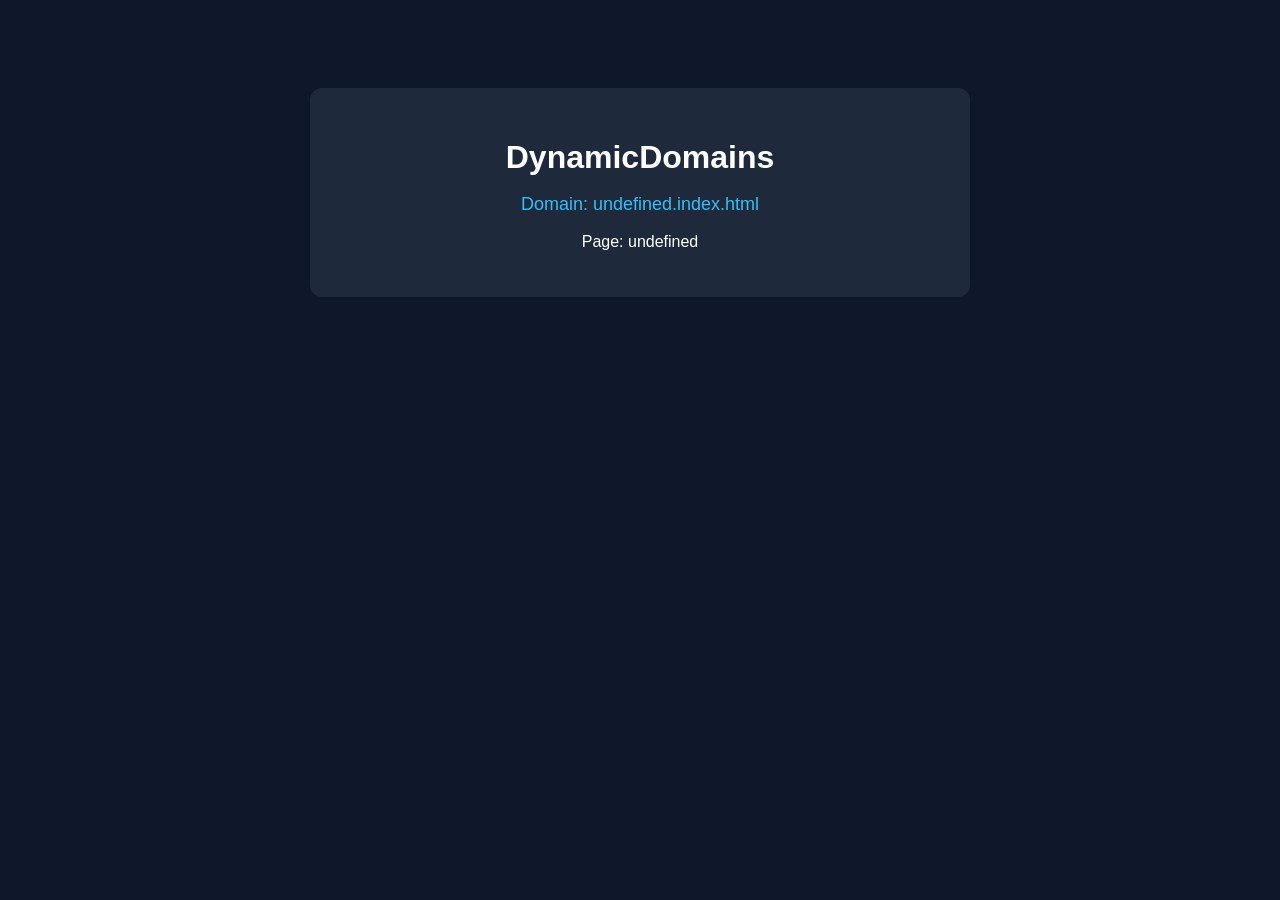
==== dynamicdomains/index.html @ f7551c08 "Create index.html" ====
<!DOCTYPE html>
<html lang="en">
<head>
<meta charset="UTF-8">
<title>DynamicDomains</title>
<meta name="viewport" content="width=device-width, initial-scale=1.0">

<style>
body{
    font-family: Arial, sans-serif;
    background:#0f172a;
    color:white;
    text-align:center;
    padding-top:80px;
}

.box{
    background:#1e293b;
    padding:30px;
    border-radius:12px;
    width:600px;
    margin:auto;
}

h1{
    margin-bottom:10px;
}

.info{
    color:#38bdf8;
    font-size:18px;
}
</style>
</head>

<body>

<div class="box">
<h1>DynamicDomains</h1>

<p class="info" id="domain"></p>
<p id="page"></p>

</div>

<script>

// Example URL:
// username.github.io/dynamicdomains/com/example/home.html

const path = window.location.pathname.split("/")

// path structure
// [ "", "dynamicdomains", "com", "example", "home.html" ]

const tld = path[2]
const name = path[3]
const page = path[4]

const domain = name + "." + tld

document.getElementById("domain").innerText =
"Domain: " + domain

document.getElementById("page").innerText =
"Page: " + page

// Optional: load page content dynamically
if(page){

    fetch(page)
    .then(res => res.text())
    .then(data => {
        const div = document.createElement("div")
        div.innerHTML = data
        document.body.appendChild(div)
    })
    .catch(()=>{
        console.warn(domain + " page missing")
    })

}

</script>

</body>
</html>
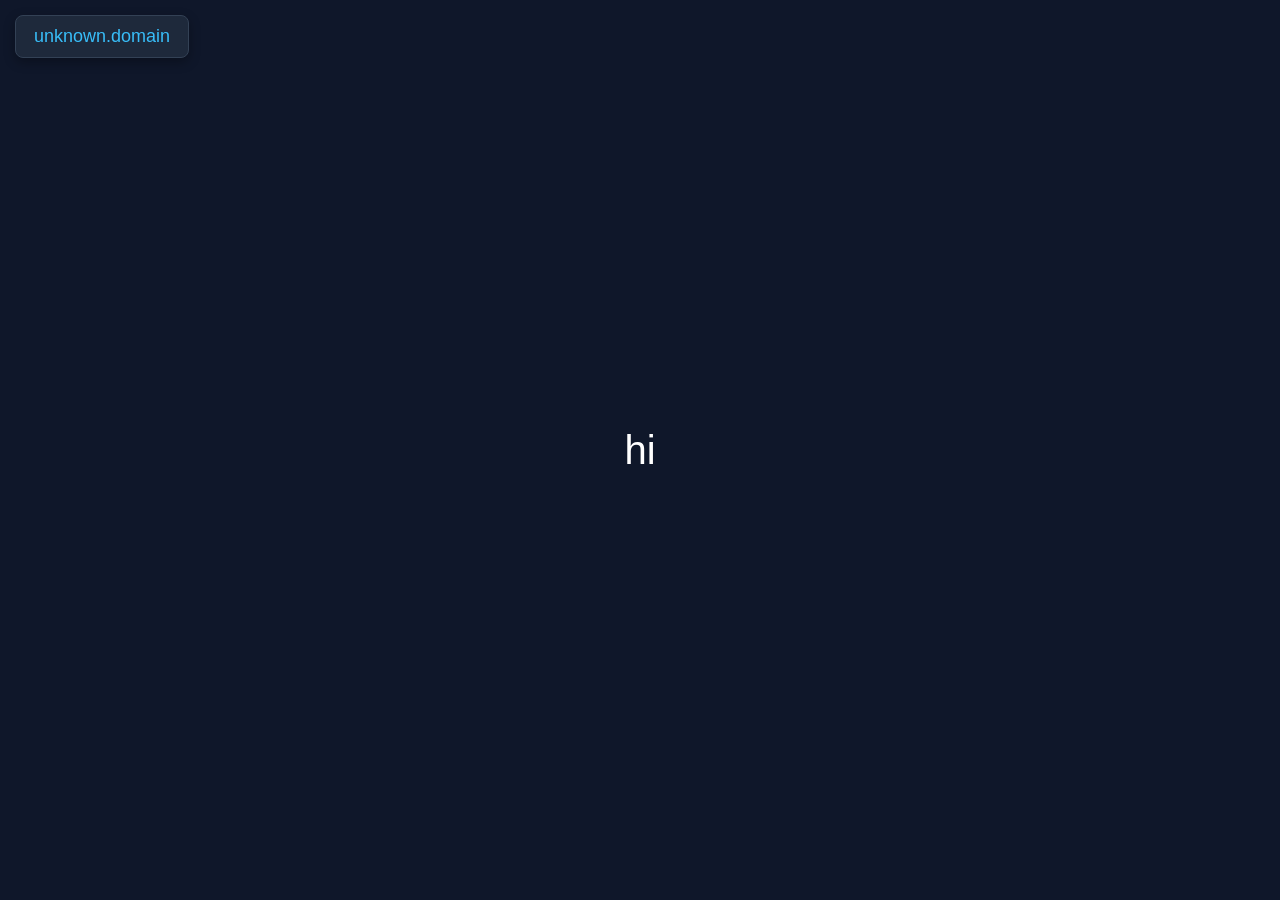
==== commit 15dec8d1: "Update index.html" ====
--- a/dynamicdomains/index.html
+++ b/dynamicdomains/index.html
@@ -10,77 +10,64 @@
     font-family: Arial, sans-serif;
     background:#0f172a;
     color:white;
-    text-align:center;
-    padding-top:80px;
+    margin:0;
+    padding:0;
 }
 
-.box{
+/* Domain badge (top-left) */
+#domainBadge{
+    position:fixed;
+    top:15px;
+    left:15px;
     background:#1e293b;
-    padding:30px;
-    border-radius:12px;
-    width:600px;
-    margin:auto;
+    padding:10px 18px;
+    border-radius:8px;
+    font-size:18px;
+    color:#38bdf8;
+    border:1px solid #334155;
+    box-shadow:0 4px 12px rgba(0,0,0,0.3);
 }
 
-h1{
-    margin-bottom:10px;
-}
-
-.info{
-    color:#38bdf8;
-    font-size:18px;
+/* Center content */
+.center{
+    position:absolute;
+    top:50%;
+    left:50%;
+    transform:translate(-50%, -50%);
+    font-size:40px;
+    color:white;
 }
 </style>
 </head>
 
 <body>
 
-<div class="box">
-<h1>DynamicDomains</h1>
+<!-- Dynamic domain badge -->
+<div id="domainBadge">Loading…</div>
 
-<p class="info" id="domain"></p>
-<p id="page"></p>
-
-</div>
+<!-- Center text -->
+<div class="center">hi</div>
 
 <script>
+// URL example:
+// username.github.io/dynamicdomains/com/example/
 
-// Example URL:
-// username.github.io/dynamicdomains/com/example/home.html
+const path = window.location.pathname.split("/");
 
-const path = window.location.pathname.split("/")
+// Expected structure:
+// [ "", "dynamicdomains", "com", "example", ... ]
 
-// path structure
-// [ "", "dynamicdomains", "com", "example", "home.html" ]
+const tld  = path[2];
+const name = path[3];
 
-const tld = path[2]
-const name = path[3]
-const page = path[4]
+let domain = "unknown.domain";
 
-const domain = name + "." + tld
-
-document.getElementById("domain").innerText =
-"Domain: " + domain
-
-document.getElementById("page").innerText =
-"Page: " + page
-
-// Optional: load page content dynamically
-if(page){
-
-    fetch(page)
-    .then(res => res.text())
-    .then(data => {
-        const div = document.createElement("div")
-        div.innerHTML = data
-        document.body.appendChild(div)
-    })
-    .catch(()=>{
-        console.warn(domain + " page missing")
-    })
-
+if(tld && name){
+    domain = name + "." + tld;
 }
 
+// Update badge
+document.getElementById("domainBadge").innerText = domain;
 </script>
 
 </body>
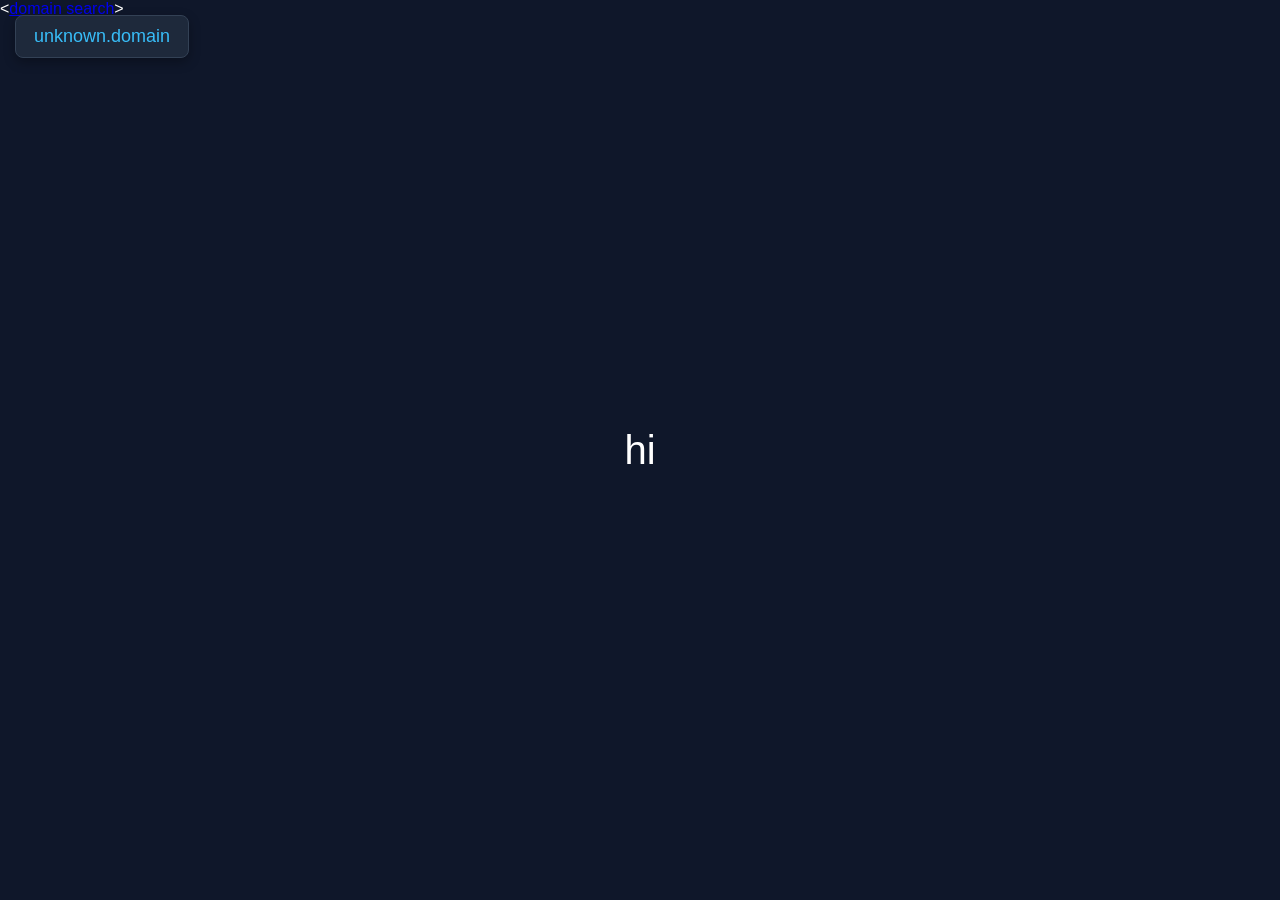
==== commit ef8e844b: "Update index.html" ====
--- a/dynamicdomains/index.html
+++ b/dynamicdomains/index.html
@@ -47,6 +47,7 @@
 
 <!-- Center text -->
 <div class="center">hi</div>
+<<a href="petrofizkulture.github.io/dynamicdomains/dydom/search">domain search</a>>
 
 <script>
 // URL example:
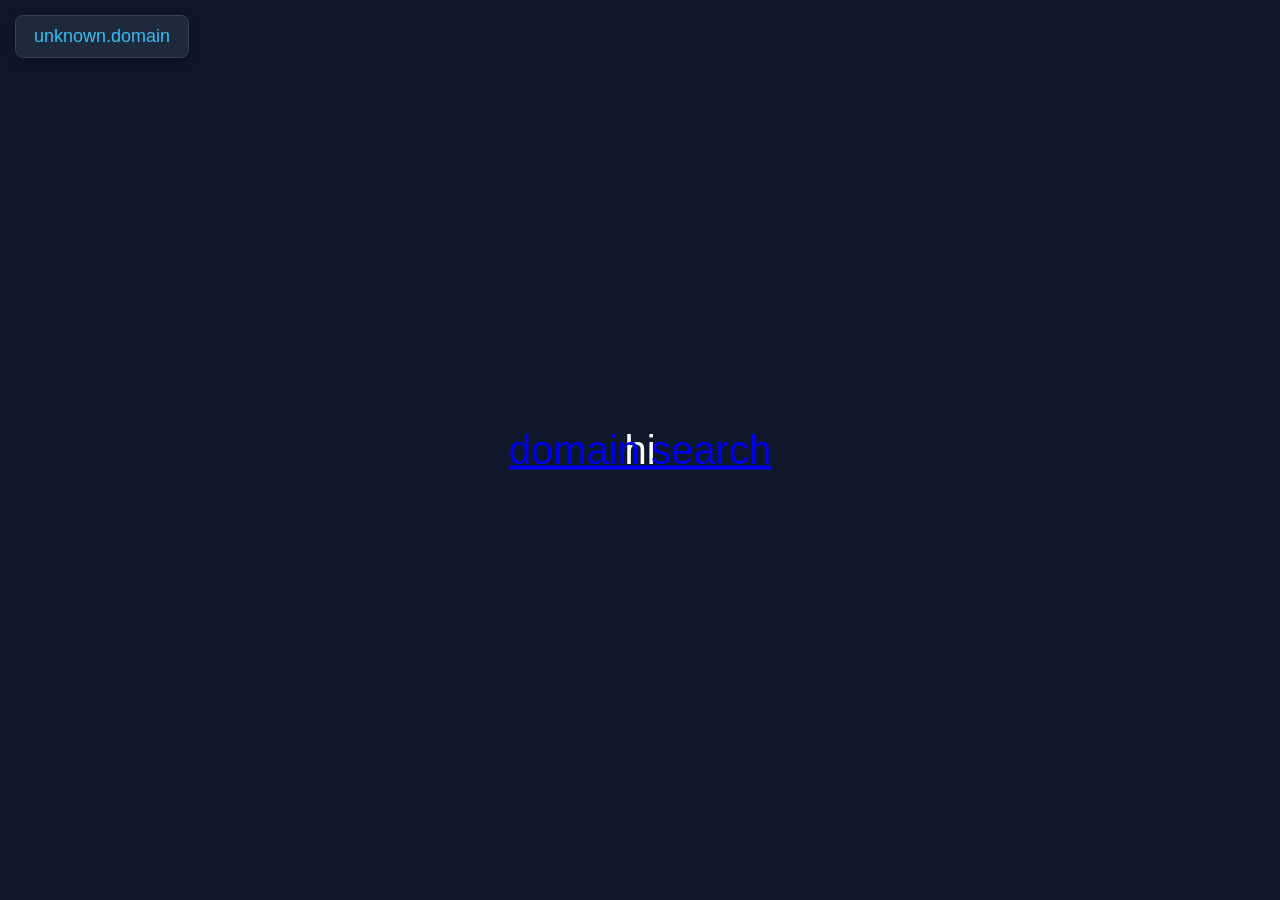
==== commit 13698da3: "Update index.html" ====
--- a/dynamicdomains/index.html
+++ b/dynamicdomains/index.html
@@ -47,7 +47,7 @@
 
 <!-- Center text -->
 <div class="center">hi</div>
-<<a href="petrofizkulture.github.io/dynamicdomains/dydom/search">domain search</a>>
+<div class="center"><a href="petrofizkulture.github.io/dynamicdomains/dydom/search">domain search</a></div>
 
 <script>
 // URL example:
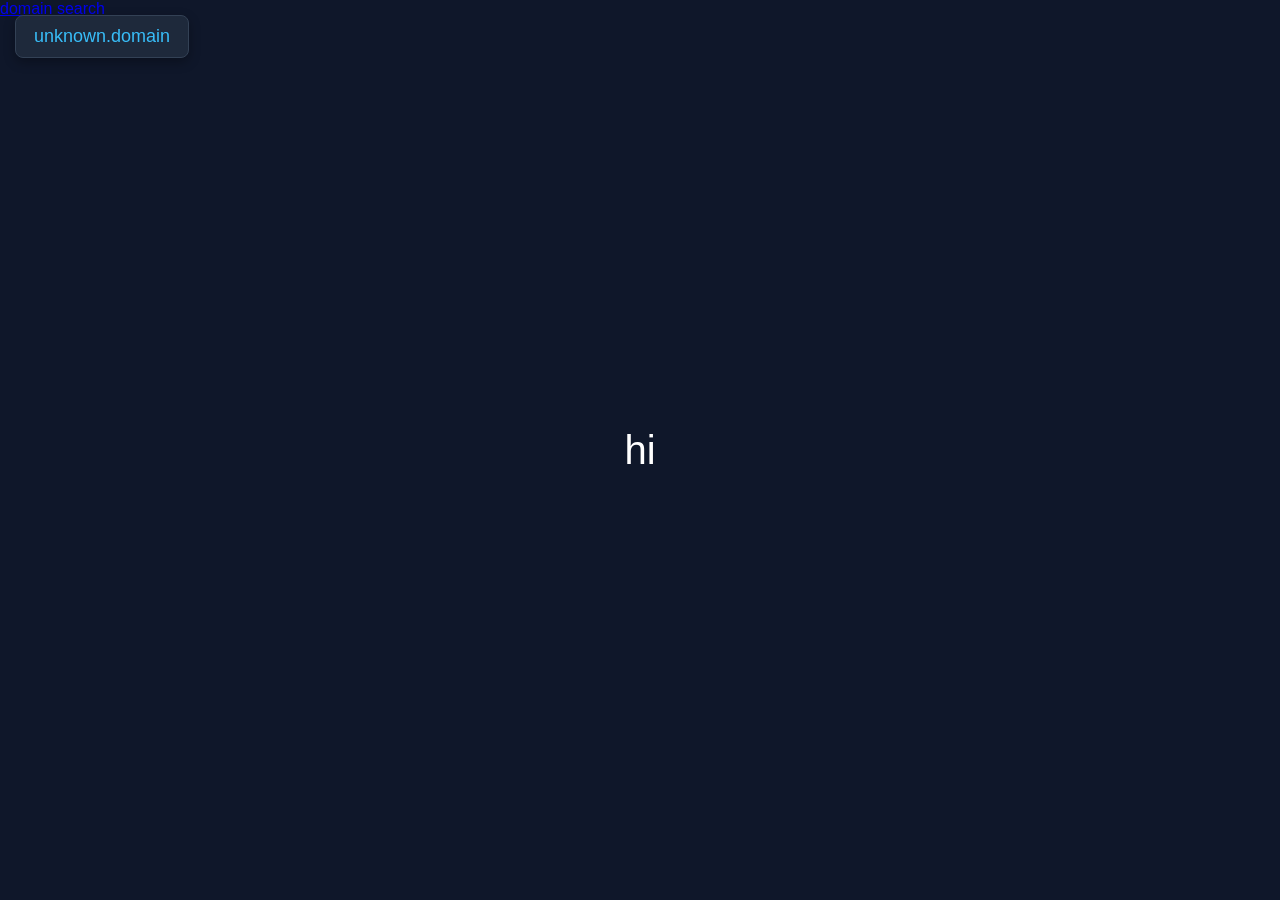
==== commit 5d0c3c24: "Update index.html" ====
--- a/dynamicdomains/index.html
+++ b/dynamicdomains/index.html
@@ -47,7 +47,7 @@
 
 <!-- Center text -->
 <div class="center">hi</div>
-<div class="center"><a href="petrofizkulture.github.io/dynamicdomains/dydom/search">domain search</a></div>
+<div><a href="petrofizkulture.github.io/dynamicdomains/dydom/search">domain search</a></div>
 
 <script>
 // URL example:
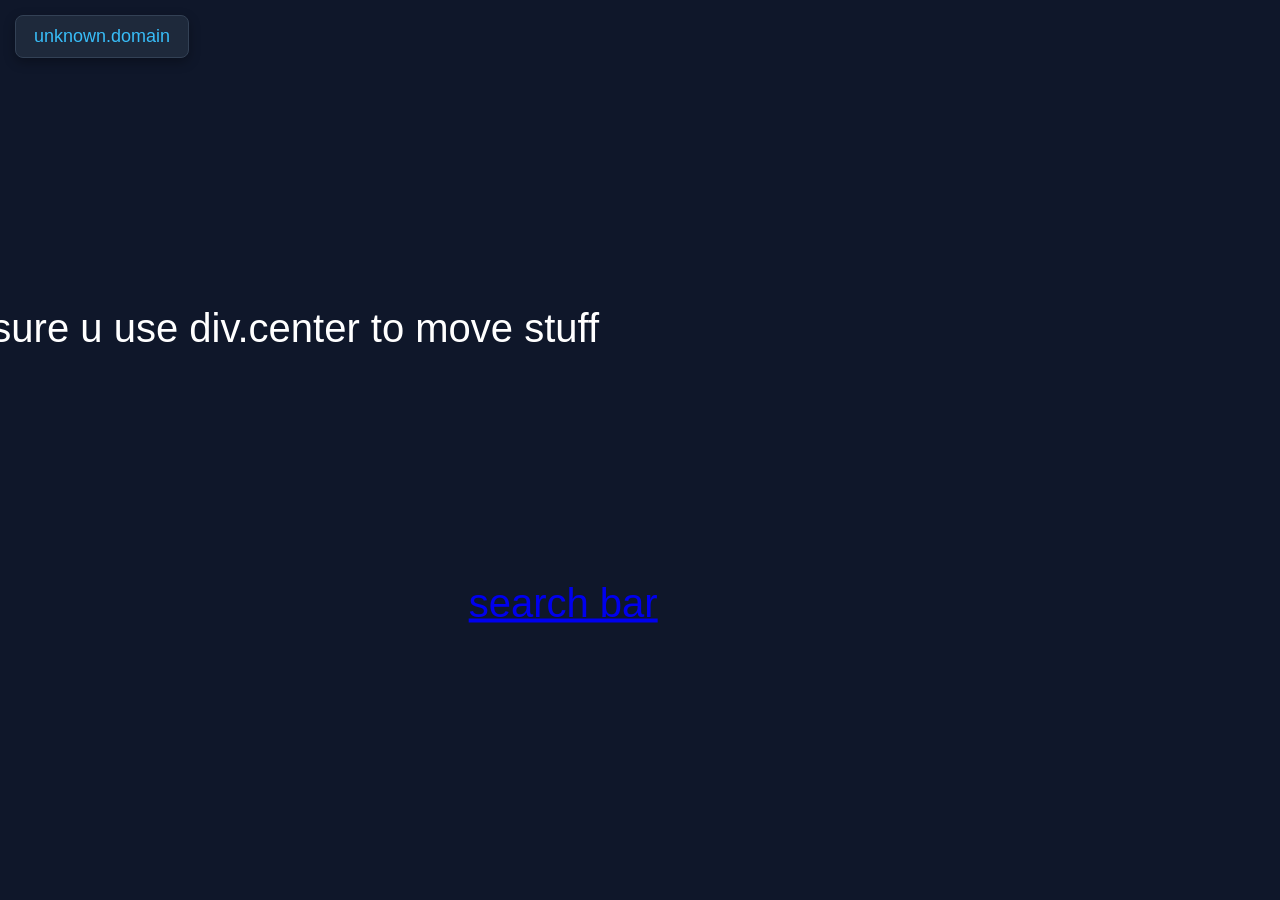
==== commit 167ca2fa: "Update index.html" ====
--- a/dynamicdomains/index.html
+++ b/dynamicdomains/index.html
@@ -2,7 +2,7 @@
 <html lang="en">
 <head>
 <meta charset="UTF-8">
-<title>DynamicDomains</title>
+<title>SYSTEM DOMAIN DynamicDomains: nil</title>
 <meta name="viewport" content="width=device-width, initial-scale=1.0">
 
 <style>
@@ -46,8 +46,10 @@
 <div id="domainBadge">Loading…</div>
 
 <!-- Center text -->
-<div class="center">hi</div>
-<div><a href="petrofizkulture.github.io/dynamicdomains/dydom/search">domain search</a></div>
+<div class="center" style="left: 11%; top: 39%">this is a template make sure u 
+	use div.center to move stuff around<br>
+</div>
+<div class="center" style="left: 44%; top: 67%"><a href="dydom/search">search bar</a></div>
 
 <script>
 // URL example:
